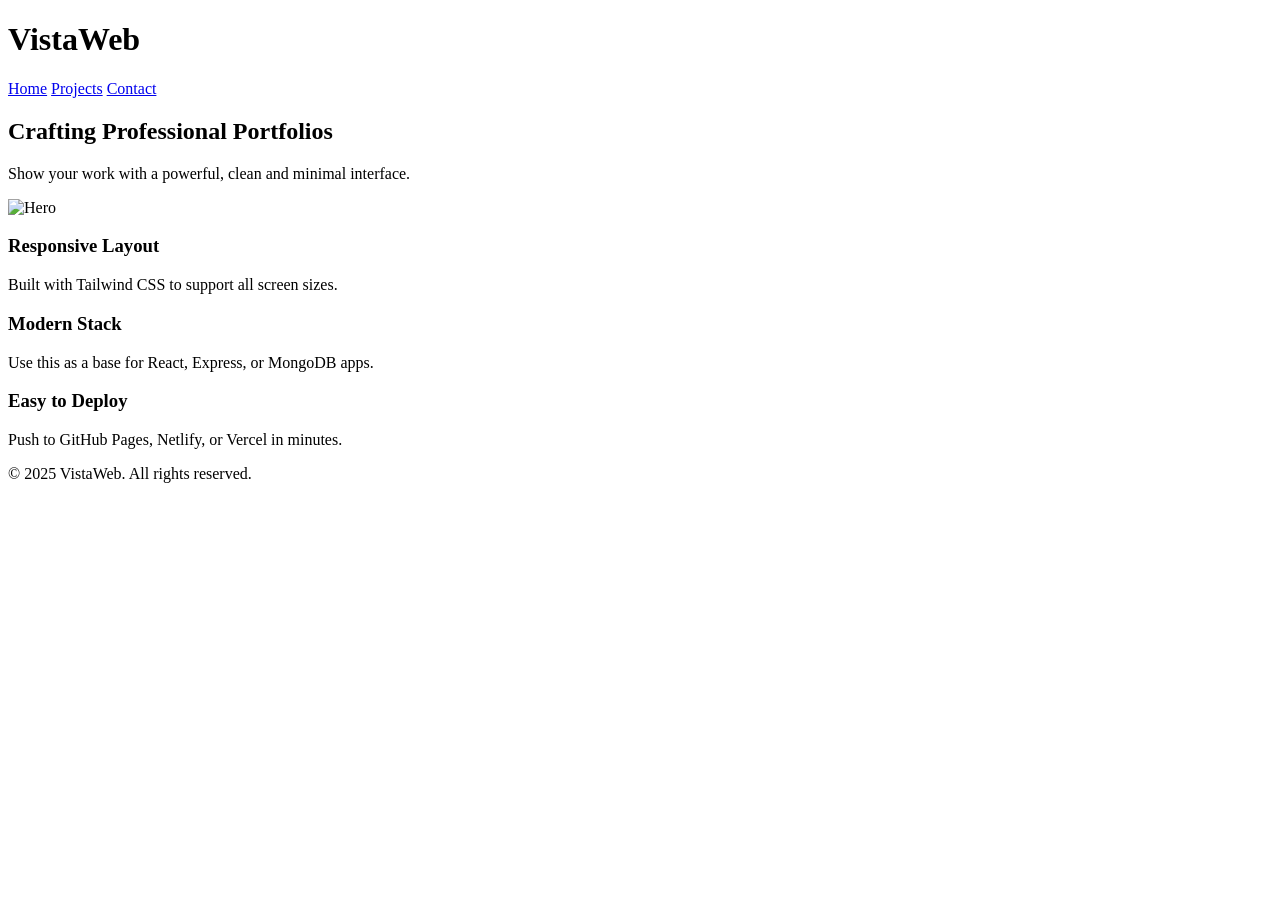
==== index.html @ c39d4050 "Add files via upload" ====
<!DOCTYPE html>
<html lang="en">
<head>
  <meta charset="UTF-8" />
  <meta name="viewport" content="width=device-width, initial-scale=1.0"/>
  <title>VistaWeb – Home</title>
  <link href="https://cdn.jsdelivr.net/npm/tailwindcss@2.2.19/dist/tailwind.min.css" rel="stylesheet">
</head>
<body class="bg-gray-50 text-gray-800">

  <!-- Navbar -->
  <header class="bg-white shadow sticky top-0 z-10">
    <div class="max-w-7xl mx-auto px-4 py-6 flex justify-between items-center">
      <h1 class="text-2xl font-bold text-indigo-600">VistaWeb</h1>
      <nav class="space-x-4">
        <a href="index.html" class="text-indigo-700 font-semibold hover:underline">Home</a>
        <a href="projects.html" class="hover:underline">Projects</a>
        <a href="contact.html" class="hover:underline">Contact</a>
      </nav>
    </div>
  </header>

  <!-- Hero Section -->
  <main class="max-w-7xl mx-auto px-6 py-12">
    <div class="text-center mb-12">
      <h2 class="text-4xl font-extrabold text-indigo-700 mb-4">Crafting Professional Portfolios</h2>
      <p class="text-gray-600 text-lg mb-6">Show your work with a powerful, clean and minimal interface.</p>
      <img src="https://images.unsplash.com/photo-1519389950473-47ba0277781c?auto=format&fit=crop&w=1350&q=80" alt="Hero" class="mx-auto w-full h-[500px] object-cover rounded-lg shadow-lg">
    </div>

    <!-- Features Section -->
    <div class="grid md:grid-cols-3 gap-6">
      <div class="bg-white p-6 rounded-lg shadow text-center">
        <h3 class="text-xl font-semibold text-indigo-600 mb-2">Responsive Layout</h3>
        <p class="text-gray-600 text-sm">Built with Tailwind CSS to support all screen sizes.</p>
      </div>
      <div class="bg-white p-6 rounded-lg shadow text-center">
        <h3 class="text-xl font-semibold text-indigo-600 mb-2">Modern Stack</h3>
        <p class="text-gray-600 text-sm">Use this as a base for React, Express, or MongoDB apps.</p>
      </div>
      <div class="bg-white p-6 rounded-lg shadow text-center">
        <h3 class="text-xl font-semibold text-indigo-600 mb-2">Easy to Deploy</h3>
        <p class="text-gray-600 text-sm">Push to GitHub Pages, Netlify, or Vercel in minutes.</p>
      </div>
    </div>
  </main>

  <!-- Footer -->
  <footer class="text-center text-sm text-gray-500 py-6 mt-12 bg-white shadow-inner">
    © 2025 VistaWeb. All rights reserved.
  </footer>

</body>
</html>
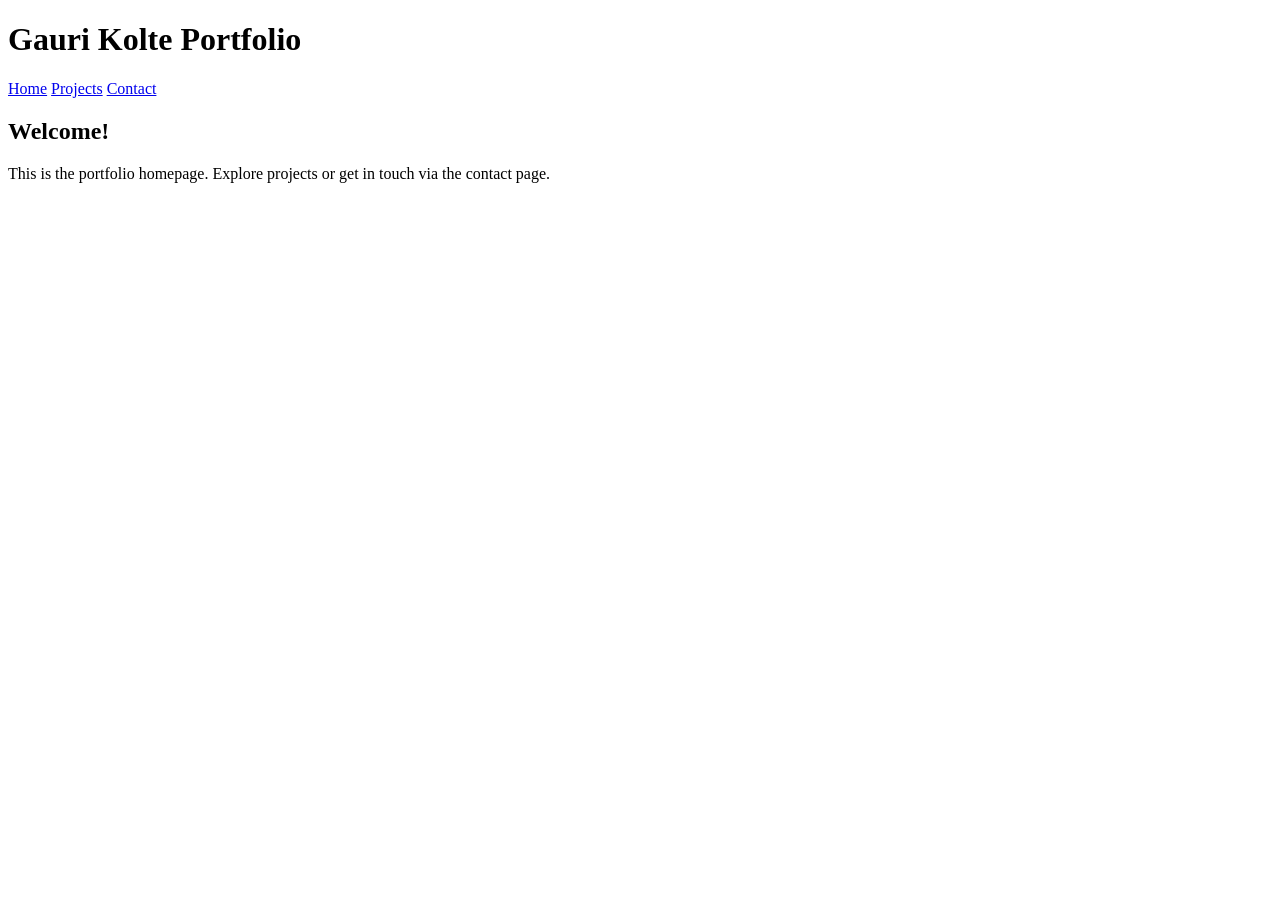
==== commit 6d6aa442: "Update index.html" ====
--- a/index.html
+++ b/index.html
@@ -1,54 +1,29 @@
 <!DOCTYPE html>
 <html lang="en">
 <head>
-  <meta charset="UTF-8" />
-  <meta name="viewport" content="width=device-width, initial-scale=1.0"/>
-  <title>VistaWeb – Home</title>
-  <link href="https://cdn.jsdelivr.net/npm/tailwindcss@2.2.19/dist/tailwind.min.css" rel="stylesheet">
+  <meta charset="UTF-8">
+  <meta name="viewport" content="width=device-width, initial-scale=1.0">
+  <title>Portfolio | Home</title>
+  <link rel="stylesheet" href="style.css">
 </head>
-<body class="bg-gray-50 text-gray-800">
-
-  <!-- Navbar -->
-  <header class="bg-white shadow sticky top-0 z-10">
-    <div class="max-w-7xl mx-auto px-4 py-6 flex justify-between items-center">
-      <h1 class="text-2xl font-bold text-indigo-600">VistaWeb</h1>
-      <nav class="space-x-4">
-        <a href="index.html" class="text-indigo-700 font-semibold hover:underline">Home</a>
-        <a href="projects.html" class="hover:underline">Projects</a>
-        <a href="contact.html" class="hover:underline">Contact</a>
-      </nav>
-    </div>
+<body>
+  <header>
+    <h1 id="portfolioTitle">Gauri Kolte Portfolio</h1>
+    <nav>
+      <a href="index.html">Home</a>
+      <a href="projects.html">Projects</a>
+      <a href="contact.html">Contact</a>
+    </nav>
   </header>
 
-  <!-- Hero Section -->
-  <main class="max-w-7xl mx-auto px-6 py-12">
-    <div class="text-center mb-12">
-      <h2 class="text-4xl font-extrabold text-indigo-700 mb-4">Crafting Professional Portfolios</h2>
-      <p class="text-gray-600 text-lg mb-6">Show your work with a powerful, clean and minimal interface.</p>
-      <img src="https://images.unsplash.com/photo-1519389950473-47ba0277781c?auto=format&fit=crop&w=1350&q=80" alt="Hero" class="mx-auto w-full h-[500px] object-cover rounded-lg shadow-lg">
-    </div>
-
-    <!-- Features Section -->
-    <div class="grid md:grid-cols-3 gap-6">
-      <div class="bg-white p-6 rounded-lg shadow text-center">
-        <h3 class="text-xl font-semibold text-indigo-600 mb-2">Responsive Layout</h3>
-        <p class="text-gray-600 text-sm">Built with Tailwind CSS to support all screen sizes.</p>
-      </div>
-      <div class="bg-white p-6 rounded-lg shadow text-center">
-        <h3 class="text-xl font-semibold text-indigo-600 mb-2">Modern Stack</h3>
-        <p class="text-gray-600 text-sm">Use this as a base for React, Express, or MongoDB apps.</p>
-      </div>
-      <div class="bg-white p-6 rounded-lg shadow text-center">
-        <h3 class="text-xl font-semibold text-indigo-600 mb-2">Easy to Deploy</h3>
-        <p class="text-gray-600 text-sm">Push to GitHub Pages, Netlify, or Vercel in minutes.</p>
-      </div>
-    </div>
+  <main>
+    <section>
+      <h2>Welcome!</h2>
+      <p>This is the portfolio homepage. Explore projects or get in touch via the contact page.</p>
+    </section>
   </main>
 
-  <!-- Footer -->
-  <footer class="text-center text-sm text-gray-500 py-6 mt-12 bg-white shadow-inner">
-    © 2025 VistaWeb. All rights reserved.
-  </footer>
-
+  <script src="script.js"></script>
 </body>
 </html>
+
